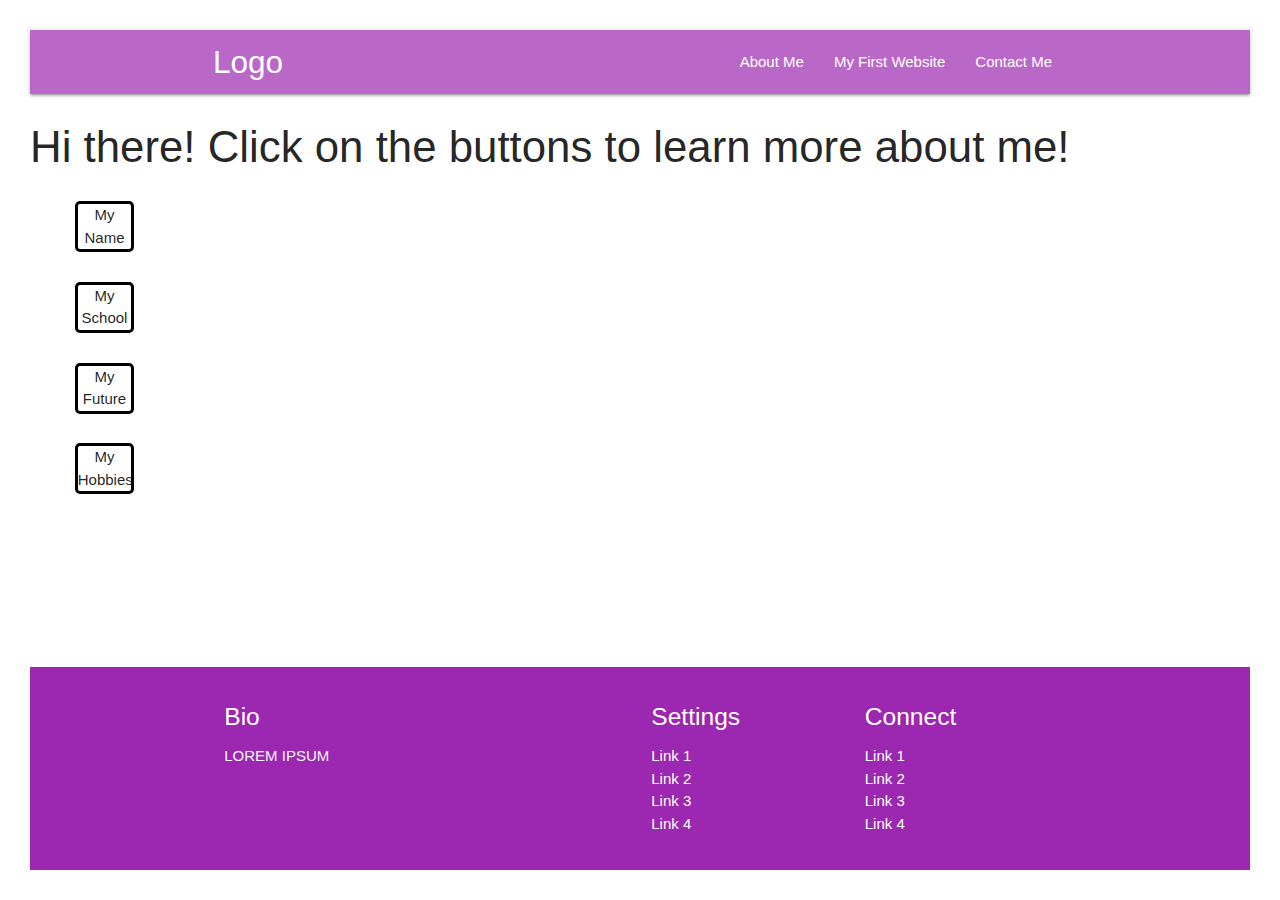
==== index.html @ 451266f4 "My first codebase d# Please enter the commit message for your changes. Lines starting" ====
<!DOCTYPE html>
<html lang="en">
<head>
    <meta charset="UTF-8">
    <meta name="viewport" content="width=device-width, initial-scale=1.0">
    <meta http-equiv="X-UA-Compatible" content="ie=edge">
    <link href="https://fonts.googleapis.com/icon?family=Material+Icons" rel="stylesheet">
    <link rel="stylesheet" href="https://cdnjs.cloudflare.com/ajax/libs/materialize/1.0.0/css/materialize.min.css">
    <link rel="stylesheet" href="style.css">

    <script defer src="main.js"></script>

    <link rel="apple-touch-icon" sizes="57x57" href="/apple-icon-57x57.png">
    <link rel="apple-touch-icon" sizes="60x60" href="/apple-icon-60x60.png">
    <link rel="apple-touch-icon" sizes="72x72" href="/apple-icon-72x72.png">
    <link rel="apple-touch-icon" sizes="76x76" href="/apple-icon-76x76.png">
    <link rel="apple-touch-icon" sizes="114x114" href="/apple-icon-114x114.png">
    <link rel="apple-touch-icon" sizes="120x120" href="/apple-icon-120x120.png">
    <link rel="apple-touch-icon" sizes="144x144" href="/apple-icon-144x144.png">
    <link rel="apple-touch-icon" sizes="152x152" href="/apple-icon-152x152.png">
    <link rel="apple-touch-icon" sizes="180x180" href="/apple-icon-180x180.png">
    <link rel="icon" type="image/png" sizes="192x192"  href="/android-icon-192x192.png">
    <link rel="icon" type="image/png" sizes="32x32" href="/favicon-32x32.png">
    <link rel="icon" type="image/png" sizes="96x96" href="/favicon-96x96.png">
    <link rel="icon" type="image/png" sizes="16x16" href="/favicon-16x16.png">
    <link rel="manifest" href="/manifest.json">
    <meta name="msapplication-TileColor" content="#ffffff">
    <meta name="msapplication-TileImage" content="/ms-icon-144x144.png">
    <meta name="theme-color" content="#ffffff">
    <title>Student Showcase</title>
</head>
<body>
<!-- NAV BAR SECTION -->
    <nav class="purple lighten-2" role="navigation">
        <div class="nav-wrapper container"><a id="logo-container" href="#" class="brand-logo">Logo</a>
            <ul class="right hide-on-med-and-down">
                <li><a href="index.html"> About Me</a></li>
                <li><a href="myFirstWebsite.html">My First Website</a></li>
                <li><a href="contactMe.html">Contact Me</a></li>
            </ul>
    
            <ul id="nav-mobile" class="sidenav">
                <li><a href="index.html"> About Me</a></li>
                <li><a href="myFirstWebsite.html">My First Website</a></li>
                <li><a href="contactMe.html">Contact Me</a></li>
            </ul>
            <a href="#" data-target="nav-mobile" class="sidenav-trigger"><i class="material-icons">menu</i></a>
        </div>
    </nav>
<!-- MAIN SECTION -->
    <main>

        <h3> Hi there! Click on the buttons to learn more about me! </h3>
        <div class="buttonWrapper">

             <div class="button" id="btn1">My Name</div>
             <p id="name"></p>

             <div class="button" id="btn2">My School</div>
             <p id="school"></p>

             <div class="button" id="btn3">My Future</div>
             <p id="career"></p>

             <div class="button" id="btn4">My Hobbies</div>
             <p id="hobbies"></p>

        </div>






    </main>

<!-- FOOTER SECTION -->
    <footer class="page-footer purple">
        <div class="container">
        <div class="row">
            <div class="col l6 s12">
                <h5 class="white-text">Bio</h5>
                <p class="grey-text text-lighten-4">LOREM IPSUM</p>
            </div>
            <div class="col l3 s12">
                <h5 class="white-text">Settings</h5>
                <ul>
                    <li><a class="white-text" href="#!">Link 1</a></li>
                    <li><a class="white-text" href="#!">Link 2</a></li>
                    <li><a class="white-text" href="#!">Link 3</a></li>
                    <li><a class="white-text" href="#!">Link 4</a></li>
                </ul>
            </div>
            <div class="col l3 s12">
                <h5 class="white-text">Connect</h5>
                <ul>
                    <li><a class="white-text" href="#!">Link 1</a></li>
                    <li><a class="white-text" href="#!">Link 2</a></li>
                    <li><a class="white-text" href="#!">Link 3</a></li>
                    <li><a class="white-text" href="#!">Link 4</a></li>
                </ul>
            </div>
        </div>
        </div>
    </footer>
</body>
</html>
---- style.css ----
body {
    display: flex;
    min-height: 100vh;
    flex-direction: column;
    padding: 2em;
}

main {
flex: 1 0 auto;
}

div.buttonWrapper {
    margin: 1em;

}

div.button {
    border: 3px solid black ;
    border-radius: 5px;
    margin: 2.5%;
    width: 5%;
    height: 9%;
    text-align: center;
    
}


div.button:hover {
background-color: silver;
color: black;

}
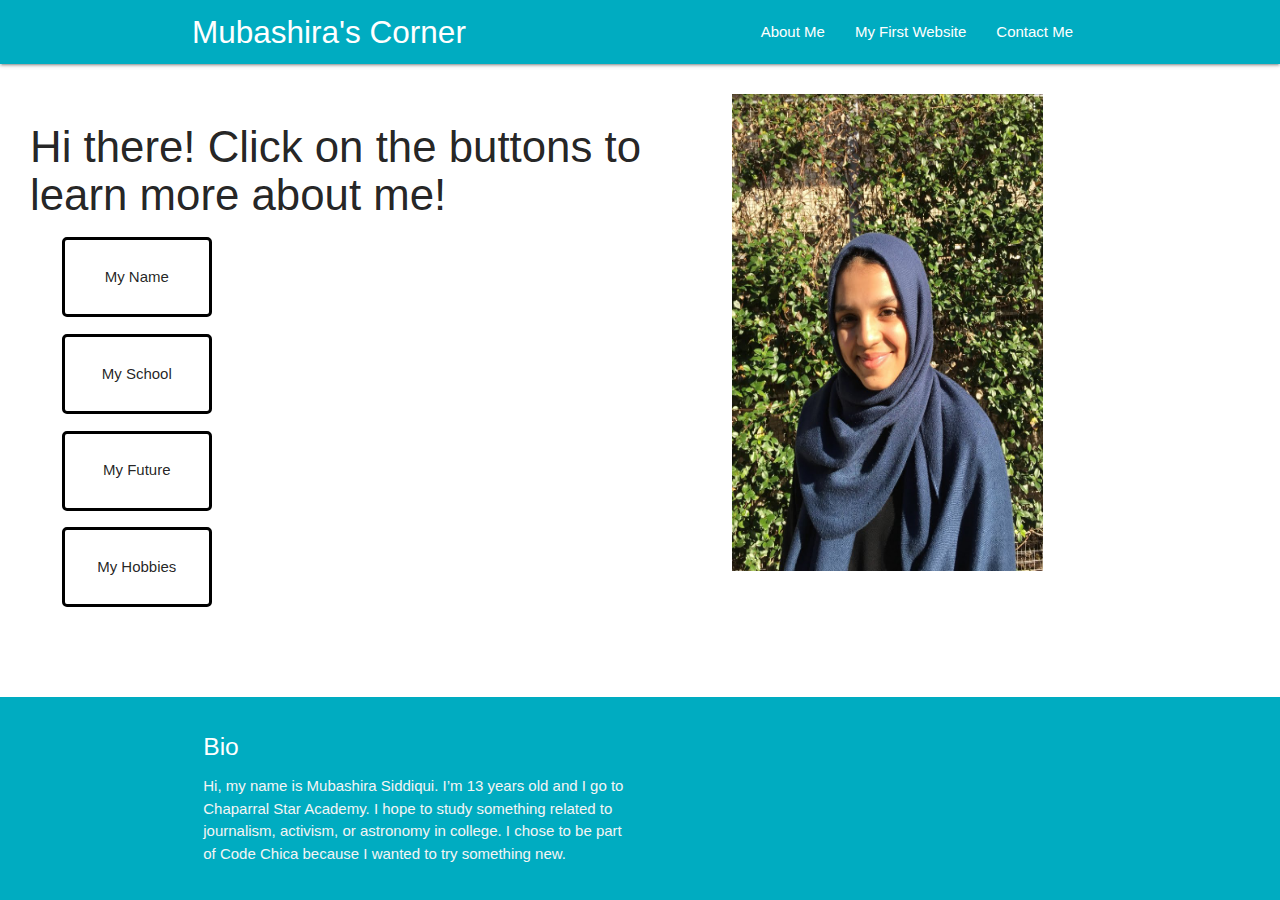
==== commit e6f351fb: "website is finished" ====
--- a/index.html
+++ b/index.html
@@ -31,8 +31,8 @@
 </head>
 <body>
 <!-- NAV BAR SECTION -->
-    <nav class="purple lighten-2" role="navigation">
-        <div class="nav-wrapper container"><a id="logo-container" href="#" class="brand-logo">Logo</a>
+    <nav class="cyan darken-1" role="navigation">
+        <div class="nav-wrapper container"><a id="logo-container" href="#" class="brand-logo">Mubashira's Corner</a>
             <ul class="right hide-on-med-and-down">
                 <li><a href="index.html"> About Me</a></li>
                 <li><a href="myFirstWebsite.html">My First Website</a></li>
@@ -50,21 +50,29 @@
 <!-- MAIN SECTION -->
     <main>
 
-        <h3> Hi there! Click on the buttons to learn more about me! </h3>
-        <div class="buttonWrapper">
-
-             <div class="button" id="btn1">My Name</div>
-             <p id="name"></p>
-
-             <div class="button" id="btn2">My School</div>
-             <p id="school"></p>
-
-             <div class="button" id="btn3">My Future</div>
-             <p id="career"></p>
-
-             <div class="button" id="btn4">My Hobbies</div>
-             <p id="hobbies"></p>
-
+        <div class="profileWrapper">
+            
+            <div class="imageSection">
+              <img src="images/Headshot.jpg" class="headshot" alt="Mubashira Picture"> 
+            </div>
+         
+            <div class="buttonSection">
+                <h3> Hi there! Click on the buttons to learn more about me! </h3>
+                
+                <div class="buttonWrapper">
+                        <div class="button" id="btn1">My Name</div>
+                        <p id="name"></p>
+        
+                        <div class="button" id="btn2">My School</div>
+                        <p id="school"></p>
+        
+                        <div class="button" id="btn3">My Future</div>
+                        <p id="career"></p>
+        
+                        <div class="button" id="btn4">My Hobbies</div>
+                        <p id="hobbies"></p>
+                </div>
+            </div>
         </div>
 
 
@@ -75,33 +83,24 @@
     </main>
 
 <!-- FOOTER SECTION -->
-    <footer class="page-footer purple">
+    <footer class="page-footer cyan darken-1">
         <div class="container">
         <div class="row">
             <div class="col l6 s12">
                 <h5 class="white-text">Bio</h5>
-                <p class="grey-text text-lighten-4">LOREM IPSUM</p>
+                <p class="grey-text text-lighten-4">Hi, my name is Mubashira Siddiqui. I’m 13 years old and I go to Chaparral Star Academy. I hope to study something related to journalism, activism, or astronomy in college. I chose to be part of Code Chica because I wanted to try something new.</p>
             </div>
             <div class="col l3 s12">
-                <h5 class="white-text">Settings</h5>
-                <ul>
-                    <li><a class="white-text" href="#!">Link 1</a></li>
-                    <li><a class="white-text" href="#!">Link 2</a></li>
-                    <li><a class="white-text" href="#!">Link 3</a></li>
-                    <li><a class="white-text" href="#!">Link 4</a></li>
-                </ul>
+               
+                
             </div>
             <div class="col l3 s12">
-                <h5 class="white-text">Connect</h5>
-                <ul>
-                    <li><a class="white-text" href="#!">Link 1</a></li>
-                    <li><a class="white-text" href="#!">Link 2</a></li>
-                    <li><a class="white-text" href="#!">Link 3</a></li>
-                    <li><a class="white-text" href="#!">Link 4</a></li>
+               
                 </ul>
             </div>
         </div>
         </div>
     </footer>
 </body>
-</html>+</html>
+
--- a/style.css
+++ b/style.css
@@ -2,11 +2,12 @@
     display: flex;
     min-height: 100vh;
     flex-direction: column;
-    padding: 2em;
+
 }
 
 main {
 flex: 1 0 auto;
+padding: 2em;
 }
 
 div.buttonWrapper {
@@ -18,9 +19,12 @@
     border: 3px solid black ;
     border-radius: 5px;
     margin: 2.5%;
-    width: 5%;
-    height: 9%;
+    width: 150px;
+    height: 80px;
     text-align: center;
+    display:flex; 
+    justify-content: center;
+    align-items: center;
     
 }
 
@@ -29,4 +33,23 @@
 background-color: silver;
 color: black;
 
+}
+
+.headshot {
+
+    width: 60%;
+    height: 90%;
+}
+
+.profileWrapper{
+ display:flex;
+ flex-direction: row-reverse;
+
+}
+
+.icon{
+
+    width:100px;
+    height:100px;
+
 }